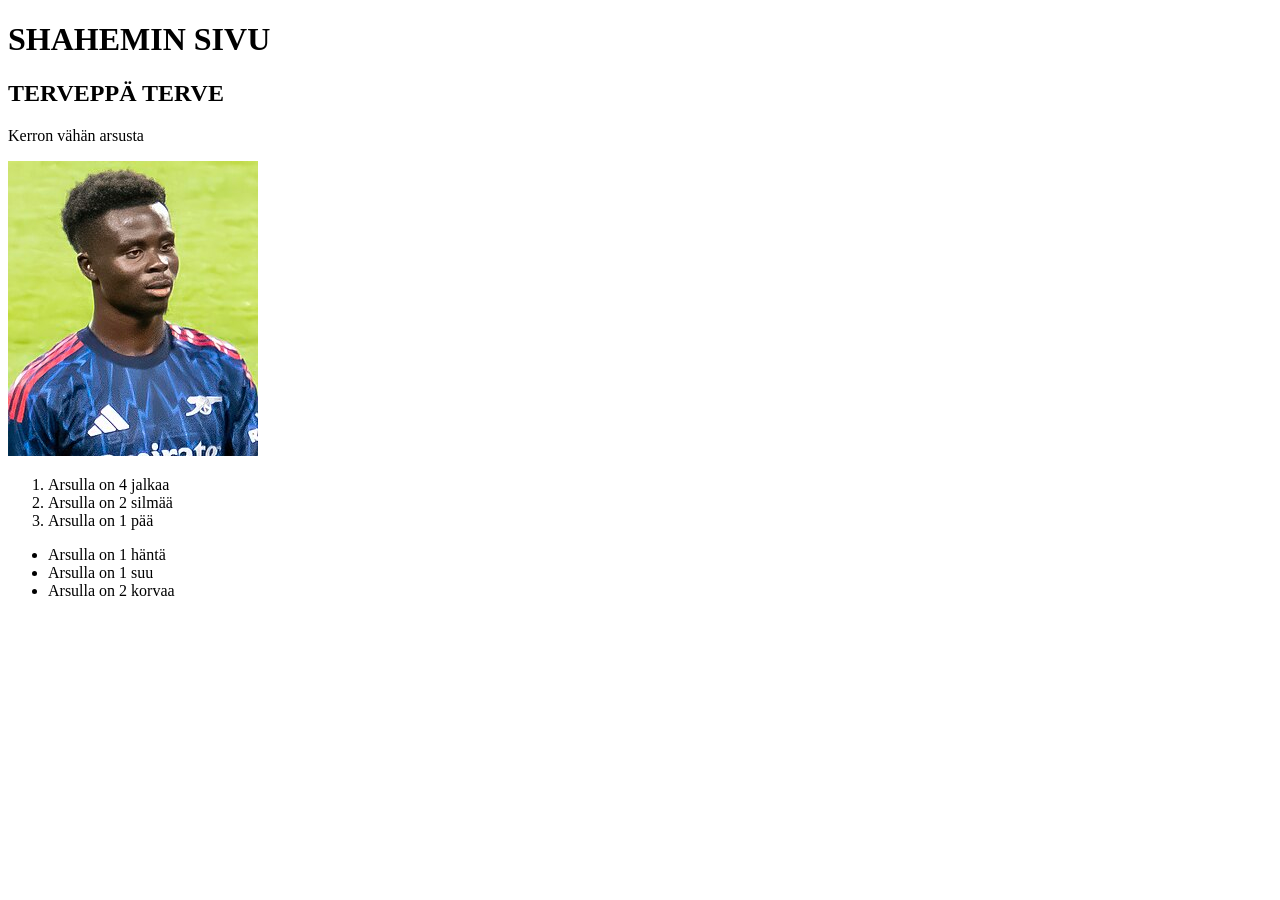
==== WS_01/index.html @ 2701d2f6 "VALMIS" ====
<!DOCTYPE html>
<html lang="en">
<head>
    <meta charset="UTF-8">
    <meta name="viewport" content="width=device-width, initial-scale=1.0">
    <title>Goatin mestat</title>
</head>
<body>
    <h1>SHAHEMIN SIVU</h1>
    <h2>TERVEPPÄ TERVE</h2>
    <p>Kerron vähän arsusta</p>
    <img src="1_bukayo_saka_arsenal_2025_(cropped).jpg">
    <ol>
        <li>Arsulla on 4 jalkaa</li>
        <li>Arsulla on 2 silmää</li>
        <li>Arsulla on 1 pää</li>
    </ol>
    <ul>
        <li>Arsulla on 1 häntä</li>
        <li>Arsulla on 1 suu</li>
        <li>Arsulla on 2 korvaa</li>
    </ul>
</body>
</html>
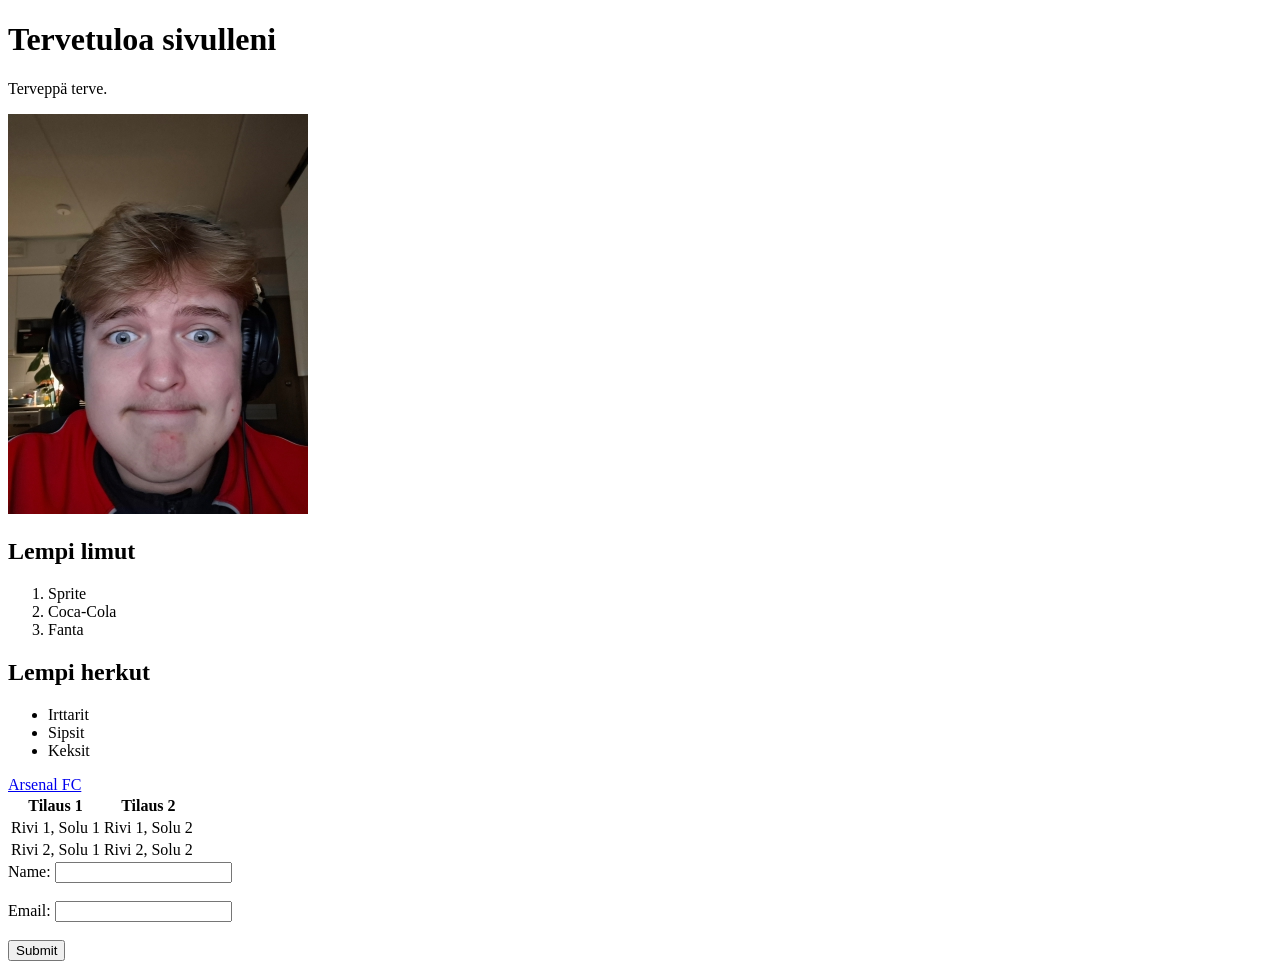
==== commit b0933153: "Add files via upload" ====
--- a/WS_01/index.html
+++ b/WS_01/index.html
@@ -1,24 +1,46 @@
-<!DOCTYPE html>
-<html lang="en">
-<head>
-    <meta charset="UTF-8">
-    <meta name="viewport" content="width=device-width, initial-scale=1.0">
-    <title>Goatin mestat</title>
-</head>
-<body>
-    <h1>SHAHEMIN SIVU</h1>
-    <h2>TERVEPPÄ TERVE</h2>
-    <p>Kerron vähän arsusta</p>
-    <img src="1_bukayo_saka_arsenal_2025_(cropped).jpg">
-    <ol>
-        <li>Arsulla on 4 jalkaa</li>
-        <li>Arsulla on 2 silmää</li>
-        <li>Arsulla on 1 pää</li>
-    </ol>
-    <ul>
-        <li>Arsulla on 1 häntä</li>
-        <li>Arsulla on 1 suu</li>
-        <li>Arsulla on 2 korvaa</li>
-    </ul>
-</body>
-</html>+<!DOCTYPE html>
+    <html>
+    <head>
+        <title>Minun ensimmäinen HTML sivu</title>
+    </head>
+    <body>
+        <h1>Tervetuloa sivulleni</h1>
+        <p>Terveppä terve.</p>
+        <img src="3254.jpg" alt="Kuva sivun omistajasta">
+    <h2>Lempi limut</h2>
+    <ol>
+        <li>Sprite</li>
+        <li>Coca-Cola</li>
+        <li>Fanta</li>
+    </ol>
+    
+    <h2>Lempi herkut</h2>
+    <ul>
+        <li>Irttarit</li>
+        <li>Sipsit</li>
+        <li>Keksit</li>
+    </ul>
+    <a href="https://fi.wikipedia.org/wiki/Arsenal_FC">Arsenal FC</a>
+<table>
+    <tr>
+        <th>Tilaus 1</th>
+        <th>Tilaus 2</th>
+    </tr>
+    <tr>
+        <td>Rivi 1, Solu 1</td>
+        <td>Rivi 1, Solu 2</td>
+    </tr>
+    <tr>
+        <td>Rivi 2, Solu 1</td>
+        <td>Rivi 2, Solu 2</td>
+    </tr>
+    </table>
+    <form>
+    <label for="name">Name:</label>
+    <input type="text" id="name" name="name"><br><br>
+    <label for="email">Email:</label>
+    <input type="email" id="email" name="email"><br><br>
+    <input type="submit" value="Submit">
+    </form>
+    </body>
+    </html>
